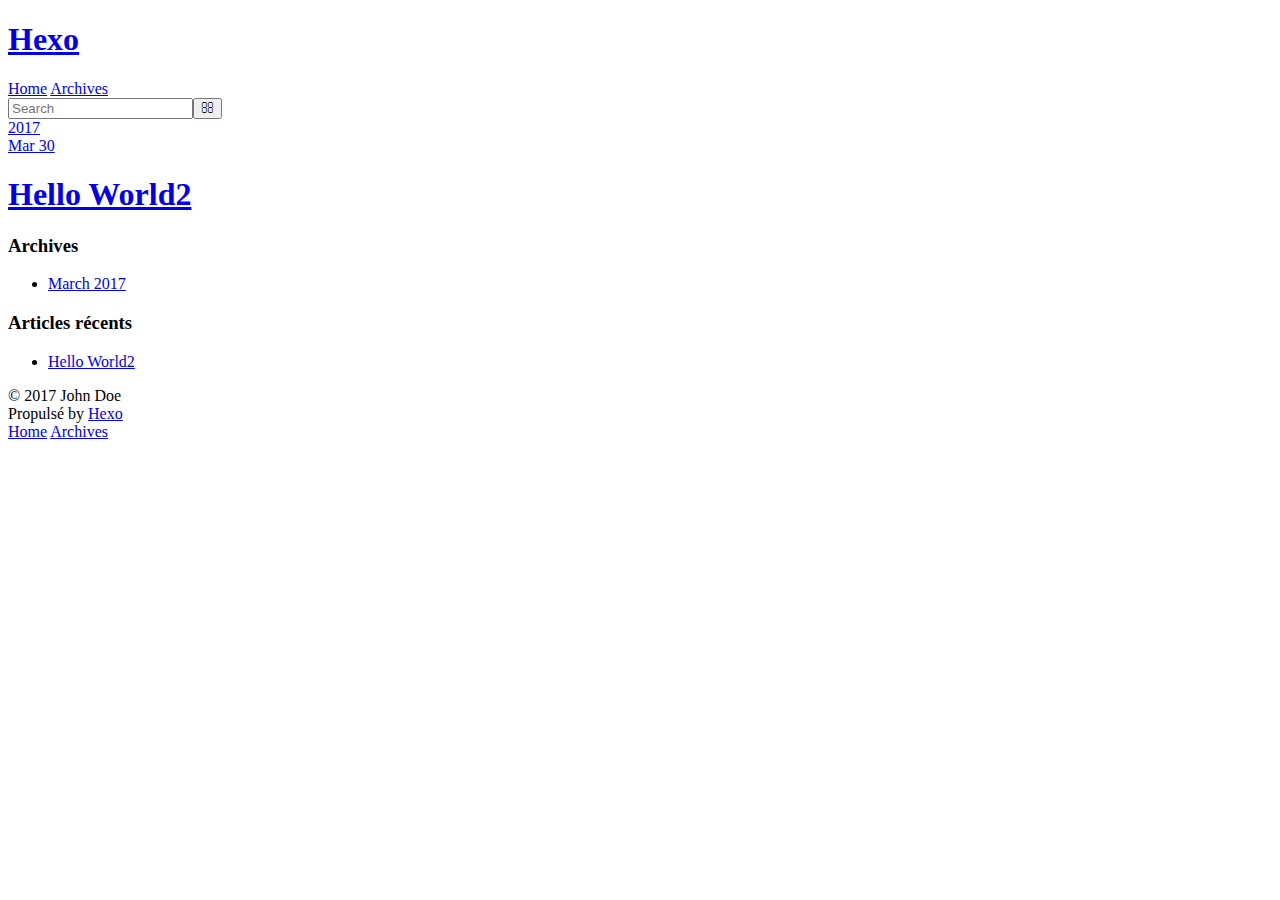
==== archives/index.html @ 4cca109c "Site updated: 2017-03-30 14:13:58" ====
<!DOCTYPE html>
<html>
<head>
  <meta charset="utf-8">
  
  <title>Archives | Hexo</title>
  <meta name="viewport" content="width=device-width, initial-scale=1, maximum-scale=1">
  <meta property="og:type" content="website">
<meta property="og:title" content="Hexo">
<meta property="og:url" content="https://emin-hsieh.github.io/blog/archives/index.html">
<meta property="og:site_name" content="Hexo">
<meta name="twitter:card" content="summary">
<meta name="twitter:title" content="Hexo">
  
    <link rel="alternate" href="/atom.xml" title="Hexo" type="application/atom+xml">
  
  
    <link rel="icon" href="/favicon.png">
  
  
    <link href="//fonts.googleapis.com/css?family=Source+Code+Pro" rel="stylesheet" type="text/css">
  
  <link rel="stylesheet" href="/css/style.css">
  

</head>

<body>
  <div id="container">
    <div id="wrap">
      <header id="header">
  <div id="banner"></div>
  <div id="header-outer" class="outer">
    <div id="header-title" class="inner">
      <h1 id="logo-wrap">
        <a href="/" id="logo">Hexo</a>
      </h1>
      
    </div>
    <div id="header-inner" class="inner">
      <nav id="main-nav">
        <a id="main-nav-toggle" class="nav-icon"></a>
        
          <a class="main-nav-link" href="/">Home</a>
        
          <a class="main-nav-link" href="/archives">Archives</a>
        
      </nav>
      <nav id="sub-nav">
        
          <a id="nav-rss-link" class="nav-icon" href="/atom.xml" title="Flux RSS"></a>
        
        <a id="nav-search-btn" class="nav-icon" title="Rechercher"></a>
      </nav>
      <div id="search-form-wrap">
        <form action="//google.com/search" method="get" accept-charset="UTF-8" class="search-form"><input type="search" name="q" results="0" class="search-form-input" placeholder="Search"><button type="submit" class="search-form-submit">&#xF002;</button><input type="hidden" name="sitesearch" value="https://emin-hsieh.github.io/blog"></form>
      </div>
    </div>
  </div>
</header>
      <div class="outer">
        <section id="main">
  
  
    
    
      
      
      <section class="archives-wrap">
        <div class="archive-year-wrap">
          <a href="/archives/2017" class="archive-year">2017</a>
        </div>
        <div class="archives">
    
    <article class="archive-article archive-type-post">
  <div class="archive-article-inner">
    <header class="archive-article-header">
      <a href="/2017/03/30/hello-world/" class="archive-article-date">
  <time datetime="2017-03-30T02:35:43.000Z" itemprop="datePublished">Mar 30</time>
</a>
      
  
    <h1 itemprop="name">
      <a class="archive-article-title" href="/2017/03/30/hello-world/">Hello World2</a>
    </h1>
  

    </header>
  </div>
</article>
  
  
    </div></section>
  

</section>
        
          <aside id="sidebar">
  
    

  
    

  
    
  
    
  <div class="widget-wrap">
    <h3 class="widget-title">Archives</h3>
    <div class="widget">
      <ul class="archive-list"><li class="archive-list-item"><a class="archive-list-link" href="/archives/2017/03/">March 2017</a></li></ul>
    </div>
  </div>


  
    
  <div class="widget-wrap">
    <h3 class="widget-title">Articles récents</h3>
    <div class="widget">
      <ul>
        
          <li>
            <a href="/2017/03/30/hello-world/">Hello World2</a>
          </li>
        
      </ul>
    </div>
  </div>

  
</aside>
        
      </div>
      <footer id="footer">
  
  <div class="outer">
    <div id="footer-info" class="inner">
      &copy; 2017 John Doe<br>
      Propulsé by <a href="http://hexo.io/" target="_blank">Hexo</a>
    </div>
  </div>
</footer>
    </div>
    <nav id="mobile-nav">
  
    <a href="/" class="mobile-nav-link">Home</a>
  
    <a href="/archives" class="mobile-nav-link">Archives</a>
  
</nav>
    

<script src="//ajax.googleapis.com/ajax/libs/jquery/2.0.3/jquery.min.js"></script>


  <link rel="stylesheet" href="/fancybox/jquery.fancybox.css">
  <script src="/fancybox/jquery.fancybox.pack.js"></script>


<script src="/js/script.js"></script>

  </div>
</body>
</html>
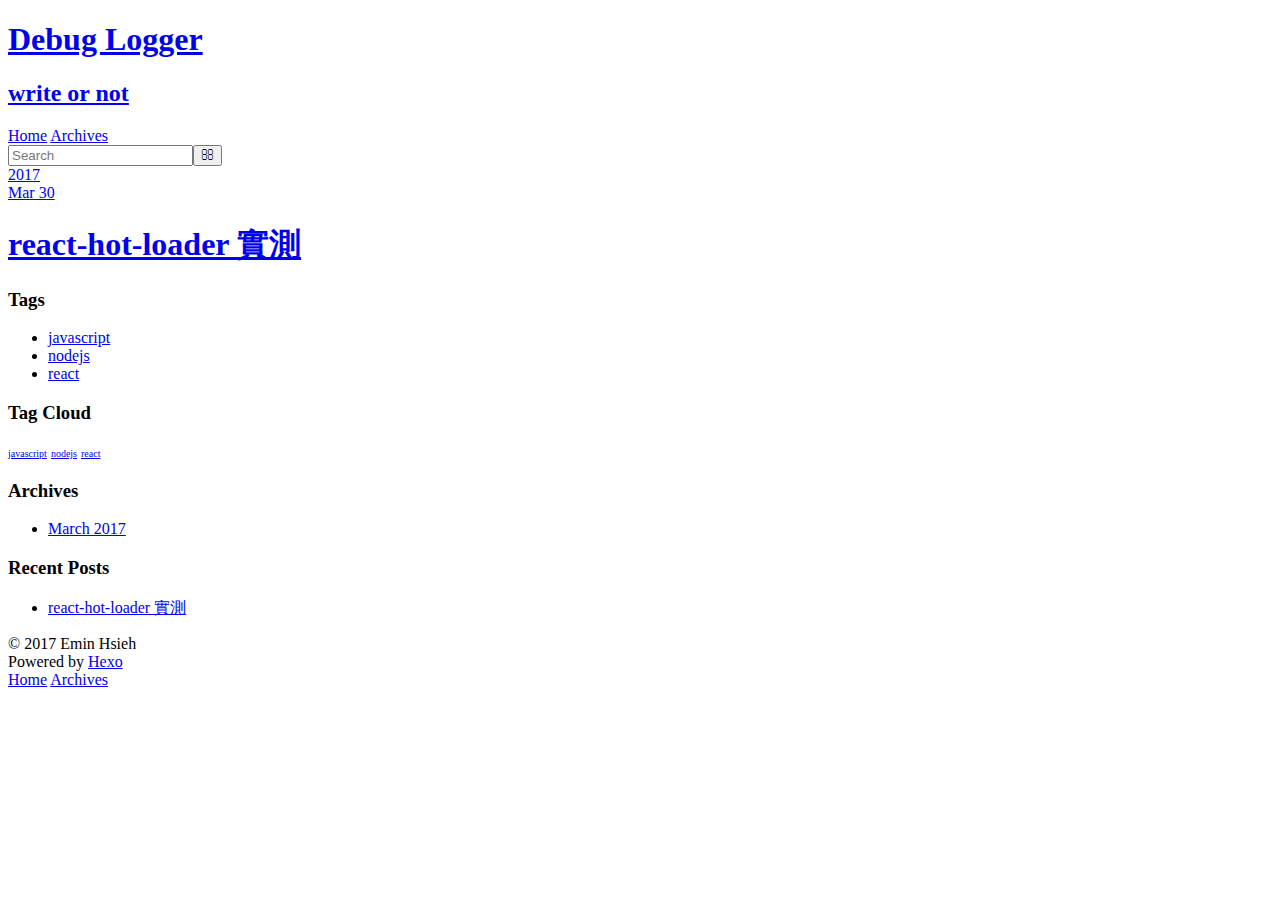
==== commit 55e28118: "Site updated: 2017-03-30 17:03:37" ====
--- a/archives/index.html
+++ b/archives/index.html
@@ -3,16 +3,16 @@
 <head>
   <meta charset="utf-8">
   
-  <title>Archives | Hexo</title>
+  <title>Archives | Debug Logger</title>
   <meta name="viewport" content="width=device-width, initial-scale=1, maximum-scale=1">
   <meta property="og:type" content="website">
-<meta property="og:title" content="Hexo">
+<meta property="og:title" content="Debug Logger">
 <meta property="og:url" content="https://emin-hsieh.github.io/blog/archives/index.html">
-<meta property="og:site_name" content="Hexo">
+<meta property="og:site_name" content="Debug Logger">
 <meta name="twitter:card" content="summary">
-<meta name="twitter:title" content="Hexo">
+<meta name="twitter:title" content="Debug Logger">
   
-    <link rel="alternate" href="/atom.xml" title="Hexo" type="application/atom+xml">
+    <link rel="alternate" href="/atom.xml" title="Debug Logger" type="application/atom+xml">
   
   
     <link rel="icon" href="/favicon.png">
@@ -20,7 +20,7 @@
   
     <link href="//fonts.googleapis.com/css?family=Source+Code+Pro" rel="stylesheet" type="text/css">
   
-  <link rel="stylesheet" href="/css/style.css">
+  <link rel="stylesheet" href="/blog/css/style.css">
   
 
 </head>
@@ -33,24 +33,28 @@
   <div id="header-outer" class="outer">
     <div id="header-title" class="inner">
       <h1 id="logo-wrap">
-        <a href="/" id="logo">Hexo</a>
+        <a href="/blog/" id="logo">Debug Logger</a>
       </h1>
+      
+        <h2 id="subtitle-wrap">
+          <a href="/blog/" id="subtitle">write or not</a>
+        </h2>
       
     </div>
     <div id="header-inner" class="inner">
       <nav id="main-nav">
         <a id="main-nav-toggle" class="nav-icon"></a>
         
-          <a class="main-nav-link" href="/">Home</a>
+          <a class="main-nav-link" href="/blog/">Home</a>
         
-          <a class="main-nav-link" href="/archives">Archives</a>
+          <a class="main-nav-link" href="/blog/archives">Archives</a>
         
       </nav>
       <nav id="sub-nav">
         
-          <a id="nav-rss-link" class="nav-icon" href="/atom.xml" title="Flux RSS"></a>
+          <a id="nav-rss-link" class="nav-icon" href="/atom.xml" title="RSS Feed"></a>
         
-        <a id="nav-search-btn" class="nav-icon" title="Rechercher"></a>
+        <a id="nav-search-btn" class="nav-icon" title="Search"></a>
       </nav>
       <div id="search-form-wrap">
         <form action="//google.com/search" method="get" accept-charset="UTF-8" class="search-form"><input type="search" name="q" results="0" class="search-form-input" placeholder="Search"><button type="submit" class="search-form-submit">&#xF002;</button><input type="hidden" name="sitesearch" value="https://emin-hsieh.github.io/blog"></form>
@@ -68,20 +72,20 @@
       
       <section class="archives-wrap">
         <div class="archive-year-wrap">
-          <a href="/archives/2017" class="archive-year">2017</a>
+          <a href="/blog/archives/2017" class="archive-year">2017</a>
         </div>
         <div class="archives">
     
-    <article class="archive-article archive-type-post">
+    <article class="archive-article archive-type-react-hot-loadecr">
   <div class="archive-article-inner">
     <header class="archive-article-header">
-      <a href="/2017/03/30/hello-world/" class="archive-article-date">
-  <time datetime="2017-03-30T02:35:43.000Z" itemprop="datePublished">Mar 30</time>
+      <a href="/blog/2017/03/30/react-hot-loader 實測/" class="archive-article-date">
+  <time datetime="2017-03-30T06:51:36.000Z" itemprop="datePublished">Mar 30</time>
 </a>
       
   
     <h1 itemprop="name">
-      <a class="archive-article-title" href="/2017/03/30/hello-world/">Hello World2</a>
+      <a class="archive-article-title" href="/blog/2017/03/30/react-hot-loader 實測/">react-hot-loader 實測</a>
     </h1>
   
 
@@ -101,15 +105,10 @@
 
   
     
-
-  
-    
-  
-    
   <div class="widget-wrap">
-    <h3 class="widget-title">Archives</h3>
+    <h3 class="widget-title">Tags</h3>
     <div class="widget">
-      <ul class="archive-list"><li class="archive-list-item"><a class="archive-list-link" href="/archives/2017/03/">March 2017</a></li></ul>
+      <ul class="tag-list"><li class="tag-list-item"><a class="tag-list-link" href="/blog/tags/javascript/">javascript</a></li><li class="tag-list-item"><a class="tag-list-link" href="/blog/tags/nodejs/">nodejs</a></li><li class="tag-list-item"><a class="tag-list-link" href="/blog/tags/react/">react</a></li></ul>
     </div>
   </div>
 
@@ -117,12 +116,31 @@
   
     
   <div class="widget-wrap">
-    <h3 class="widget-title">Articles récents</h3>
+    <h3 class="widget-title">Tag Cloud</h3>
+    <div class="widget tagcloud">
+      <a href="/blog/tags/javascript/" style="font-size: 10px;">javascript</a> <a href="/blog/tags/nodejs/" style="font-size: 10px;">nodejs</a> <a href="/blog/tags/react/" style="font-size: 10px;">react</a>
+    </div>
+  </div>
+
+  
+    
+  <div class="widget-wrap">
+    <h3 class="widget-title">Archives</h3>
+    <div class="widget">
+      <ul class="archive-list"><li class="archive-list-item"><a class="archive-list-link" href="/blog/archives/2017/03/">March 2017</a></li></ul>
+    </div>
+  </div>
+
+
+  
+    
+  <div class="widget-wrap">
+    <h3 class="widget-title">Recent Posts</h3>
     <div class="widget">
       <ul>
         
           <li>
-            <a href="/2017/03/30/hello-world/">Hello World2</a>
+            <a href="/blog/2017/03/30/react-hot-loader 實測/">react-hot-loader 實測</a>
           </li>
         
       </ul>
@@ -137,29 +155,41 @@
   
   <div class="outer">
     <div id="footer-info" class="inner">
-      &copy; 2017 John Doe<br>
-      Propulsé by <a href="http://hexo.io/" target="_blank">Hexo</a>
+      &copy; 2017 Emin Hsieh<br>
+      Powered by <a href="http://hexo.io/" target="_blank">Hexo</a>
     </div>
   </div>
 </footer>
     </div>
     <nav id="mobile-nav">
   
-    <a href="/" class="mobile-nav-link">Home</a>
+    <a href="/blog/" class="mobile-nav-link">Home</a>
   
-    <a href="/archives" class="mobile-nav-link">Archives</a>
+    <a href="/blog/archives" class="mobile-nav-link">Archives</a>
   
 </nav>
     
+<script>
+  var disqus_shortname = 'emin-hsieh';
+  
+  (function(){
+    var dsq = document.createElement('script');
+    dsq.type = 'text/javascript';
+    dsq.async = true;
+    dsq.src = '//' + disqus_shortname + '.disqus.com/count.js';
+    (document.getElementsByTagName('head')[0] || document.getElementsByTagName('body')[0]).appendChild(dsq);
+  })();
+</script>
+
 
 <script src="//ajax.googleapis.com/ajax/libs/jquery/2.0.3/jquery.min.js"></script>
 
 
-  <link rel="stylesheet" href="/fancybox/jquery.fancybox.css">
-  <script src="/fancybox/jquery.fancybox.pack.js"></script>
+  <link rel="stylesheet" href="/blog/fancybox/jquery.fancybox.css">
+  <script src="/blog/fancybox/jquery.fancybox.pack.js"></script>
 
 
-<script src="/js/script.js"></script>
+<script src="/blog/js/script.js"></script>
 
   </div>
 </body>
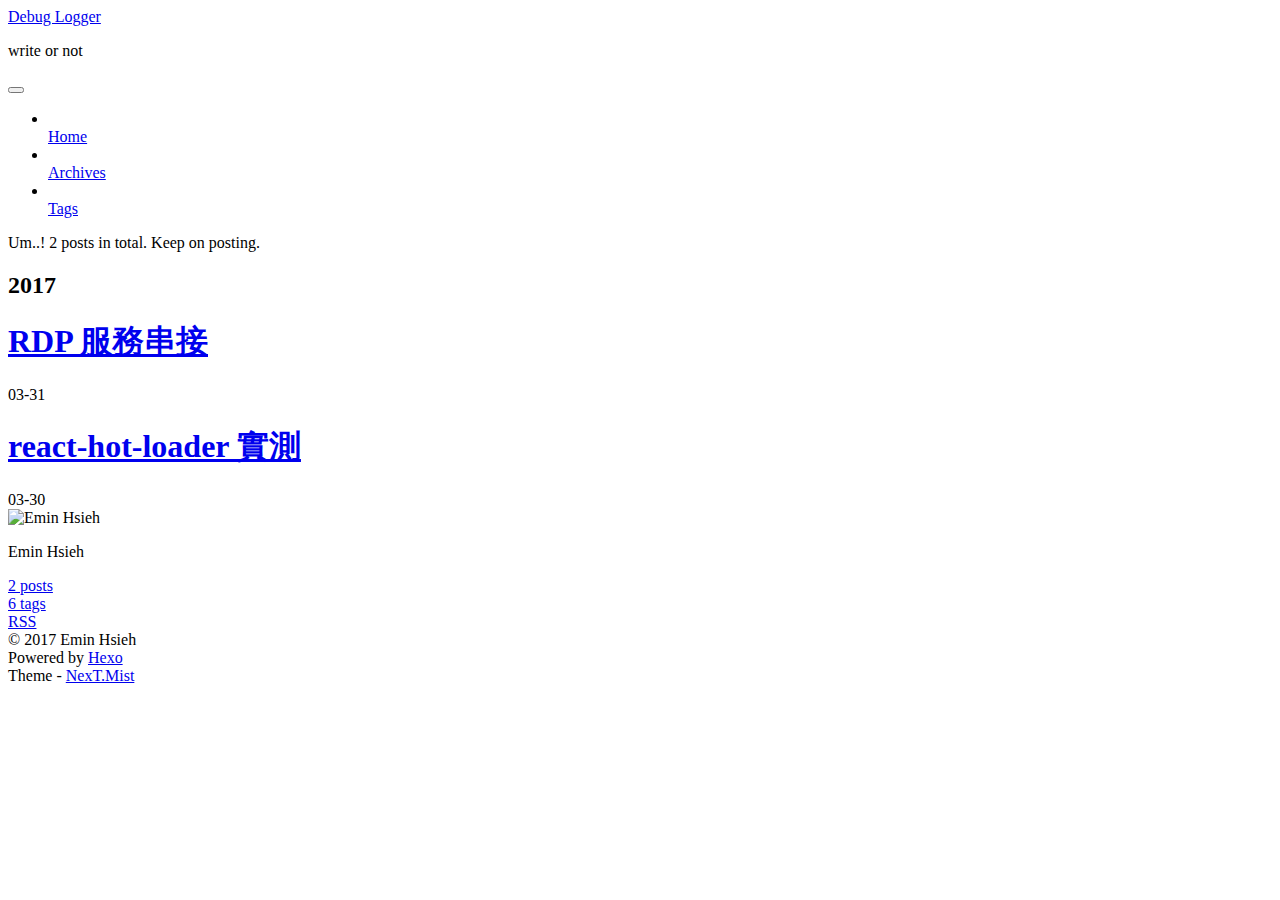
==== commit 81deb797: "Site updated: 2017-03-31 16:13:52" ====
--- a/archives/index.html
+++ b/archives/index.html
@@ -1,196 +1,579 @@
-<!DOCTYPE html>
-<html>
+<!doctype html>
+
+
+
+
+<html class="theme-next mist" lang="en">
 <head>
-  <meta charset="utf-8">
-  
-  <title>Archives | Debug Logger</title>
-  <meta name="viewport" content="width=device-width, initial-scale=1, maximum-scale=1">
-  <meta property="og:type" content="website">
+  <meta charset="UTF-8"/>
+<meta http-equiv="X-UA-Compatible" content="IE=edge" />
+<meta name="viewport" content="width=device-width, initial-scale=1, maximum-scale=1"/>
+
+
+
+<meta http-equiv="Cache-Control" content="no-transform" />
+<meta http-equiv="Cache-Control" content="no-siteapp" />
+
+
+
+
+
+
+
+
+
+
+
+
+
+
+
+  
+  
+  <link href="/blog/lib/fancybox/source/jquery.fancybox.css?v=2.1.5" rel="stylesheet" type="text/css" />
+
+
+
+
+  
+  
+  
+  
+
+  
+    
+    
+  
+
+  
+
+  
+
+  
+
+  
+
+  
+    
+    
+    <link href="//fonts.googleapis.com/css?family=Lato:300,300italic,400,400italic,700,700italic&subset=latin,latin-ext" rel="stylesheet" type="text/css">
+  
+
+
+
+
+
+
+<link href="/blog/lib/font-awesome/css/font-awesome.min.css?v=4.6.2" rel="stylesheet" type="text/css" />
+
+<link href="/blog/css/main.css?v=5.1.0" rel="stylesheet" type="text/css" />
+
+
+  <meta name="keywords" content="Hexo, NexT" />
+
+
+
+
+
+  <link rel="alternate" href="/blog/atom.xml" title="Debug Logger" type="application/atom+xml" />
+
+
+
+
+  <link rel="shortcut icon" type="image/x-icon" href="/blog/favicon.ico?v=5.1.0" />
+
+
+
+
+
+
+<meta property="og:type" content="website">
 <meta property="og:title" content="Debug Logger">
 <meta property="og:url" content="https://emin-hsieh.github.io/blog/archives/index.html">
 <meta property="og:site_name" content="Debug Logger">
 <meta name="twitter:card" content="summary">
 <meta name="twitter:title" content="Debug Logger">
-  
-    <link rel="alternate" href="/atom.xml" title="Debug Logger" type="application/atom+xml">
-  
-  
-    <link rel="icon" href="/favicon.png">
-  
-  
-    <link href="//fonts.googleapis.com/css?family=Source+Code+Pro" rel="stylesheet" type="text/css">
-  
-  <link rel="stylesheet" href="/blog/css/style.css">
-  
-
+
+
+
+<script type="text/javascript" id="hexo.configurations">
+  var NexT = window.NexT || {};
+  var CONFIG = {
+    root: '/blog/',
+    scheme: 'Mist',
+    sidebar: {"position":"left","display":"post","offset":12,"offset_float":0,"b2t":false,"scrollpercent":false},
+    fancybox: true,
+    motion: false,
+    duoshuo: {
+      userId: '0',
+      author: 'Author'
+    },
+    algolia: {
+      applicationID: '',
+      apiKey: '',
+      indexName: '',
+      hits: {"per_page":10},
+      labels: {"input_placeholder":"Search for Posts","hits_empty":"We didn't find any results for the search: ${query}","hits_stats":"${hits} results found in ${time} ms"}
+    }
+  };
+</script>
+
+
+
+  <link rel="canonical" href="https://emin-hsieh.github.io/blog/archives/"/>
+
+
+
+
+
+  <title> Archive | Debug Logger </title>
 </head>
 
-<body>
-  <div id="container">
-    <div id="wrap">
-      <header id="header">
-  <div id="banner"></div>
-  <div id="header-outer" class="outer">
-    <div id="header-title" class="inner">
-      <h1 id="logo-wrap">
-        <a href="/blog/" id="logo">Debug Logger</a>
+<body itemscope itemtype="http://schema.org/WebPage" lang="en">
+
+  
+
+
+
+
+
+
+
+
+
+
+
+
+
+
+  
+  
+    
+  
+
+  <div class="container sidebar-position-left  page-archive  ">
+    <div class="headband"></div>
+
+    <header id="header" class="header" itemscope itemtype="http://schema.org/WPHeader">
+      <div class="header-inner"><div class="site-brand-wrapper">
+  <div class="site-meta ">
+    
+
+    <div class="custom-logo-site-title">
+      <a href="/blog/"  class="brand" rel="start">
+        <span class="logo-line-before"><i></i></span>
+        <span class="site-title">Debug Logger</span>
+        <span class="logo-line-after"><i></i></span>
+      </a>
+    </div>
+      
+        <p class="site-subtitle">write or not</p>
+      
+  </div>
+
+  <div class="site-nav-toggle">
+    <button>
+      <span class="btn-bar"></span>
+      <span class="btn-bar"></span>
+      <span class="btn-bar"></span>
+    </button>
+  </div>
+</div>
+
+<nav class="site-nav">
+  
+
+  
+    <ul id="menu" class="menu">
+      
+        
+        <li class="menu-item menu-item-home">
+          <a href="/blog/" rel="section">
+            
+              <i class="menu-item-icon fa fa-fw fa-home"></i> <br />
+            
+            Home
+          </a>
+        </li>
+      
+        
+        <li class="menu-item menu-item-archives">
+          <a href="/blog/archives" rel="section">
+            
+              <i class="menu-item-icon fa fa-fw fa-archive"></i> <br />
+            
+            Archives
+          </a>
+        </li>
+      
+        
+        <li class="menu-item menu-item-tags">
+          <a href="/blog/tags" rel="section">
+            
+              <i class="menu-item-icon fa fa-fw fa-tags"></i> <br />
+            
+            Tags
+          </a>
+        </li>
+      
+
+      
+    </ul>
+  
+
+  
+</nav>
+
+
+
+ </div>
+    </header>
+
+    <main id="main" class="main">
+      <div class="main-inner">
+        <div class="content-wrap">
+          <div id="content" class="content">
+            
+
+  <section id="posts" class="posts-collapse">
+    <span class="archive-move-on"></span>
+
+    <span class="archive-page-counter">
+      
+      
+      
+        
+      
+      Um..! 2 posts in total. Keep on posting.
+    </span>
+
+    
+
+      
+      
+      
+
+      
+        
+        <div class="collection-title">
+          <h2 class="archive-year motion-element" id="archive-year-2017">2017</h2>
+        </div>
+      
+      
+
+      
+
+  <article class="post post-type-normal" itemscope itemtype="http://schema.org/Article">
+    <header class="post-header">
+
+      <h1 class="post-title">
+        
+            <a class="post-title-link" href="/blog/2017/03/31/my-rdp-service/" itemprop="url">
+              
+                <span itemprop="name">RDP 服務串接</span>
+              
+            </a>
+        
       </h1>
-      
-        <h2 id="subtitle-wrap">
-          <a href="/blog/" id="subtitle">write or not</a>
-        </h2>
-      
-    </div>
-    <div id="header-inner" class="inner">
-      <nav id="main-nav">
-        <a id="main-nav-toggle" class="nav-icon"></a>
-        
-          <a class="main-nav-link" href="/blog/">Home</a>
-        
-          <a class="main-nav-link" href="/blog/archives">Archives</a>
-        
-      </nav>
-      <nav id="sub-nav">
-        
-          <a id="nav-rss-link" class="nav-icon" href="/atom.xml" title="RSS Feed"></a>
-        
-        <a id="nav-search-btn" class="nav-icon" title="Search"></a>
-      </nav>
-      <div id="search-form-wrap">
-        <form action="//google.com/search" method="get" accept-charset="UTF-8" class="search-form"><input type="search" name="q" results="0" class="search-form-input" placeholder="Search"><button type="submit" class="search-form-submit">&#xF002;</button><input type="hidden" name="sitesearch" value="https://emin-hsieh.github.io/blog"></form>
+
+      <div class="post-meta">
+        <time class="post-time" itemprop="dateCreated"
+              datetime="2017-03-31T16:13:37+08:00"
+              content="2017-03-31" >
+          03-31
+        </time>
       </div>
+
+    </header>
+  </article>
+
+
+
+    
+
+      
+      
+      
+
+      
+      
+
+      
+
+  <article class="post post-type-normal" itemscope itemtype="http://schema.org/Article">
+    <header class="post-header">
+
+      <h1 class="post-title">
+        
+            <a class="post-title-link" href="/blog/2017/03/30/react-hot-loader-實測/" itemprop="url">
+              
+                <span itemprop="name">react-hot-loader 實測</span>
+              
+            </a>
+        
+      </h1>
+
+      <div class="post-meta">
+        <time class="post-time" itemprop="dateCreated"
+              datetime="2017-03-30T14:51:36+08:00"
+              content="2017-03-30" >
+          03-30
+        </time>
+      </div>
+
+    </header>
+  </article>
+
+
+
+    
+
+  </section>
+
+  
+
+
+
+          </div>
+          
+
+
+          
+
+        </div>
+        
+          
+  
+  <div class="sidebar-toggle">
+    <div class="sidebar-toggle-line-wrap">
+      <span class="sidebar-toggle-line sidebar-toggle-line-first"></span>
+      <span class="sidebar-toggle-line sidebar-toggle-line-middle"></span>
+      <span class="sidebar-toggle-line sidebar-toggle-line-last"></span>
     </div>
   </div>
-</header>
-      <div class="outer">
-        <section id="main">
-  
-  
-    
-    
-      
-      
-      <section class="archives-wrap">
-        <div class="archive-year-wrap">
-          <a href="/blog/archives/2017" class="archive-year">2017</a>
+
+  <aside id="sidebar" class="sidebar">
+    <div class="sidebar-inner">
+
+      
+
+      
+
+      <section class="site-overview sidebar-panel sidebar-panel-active">
+        <div class="site-author motion-element" itemprop="author" itemscope itemtype="http://schema.org/Person">
+          <img class="site-author-image" itemprop="image"
+               src="/blog/images/avatar.gif"
+               alt="Emin Hsieh" />
+          <p class="site-author-name" itemprop="name">Emin Hsieh</p>
+           
+              <p class="site-description motion-element" itemprop="description"></p>
+          
         </div>
-        <div class="archives">
-    
-    <article class="archive-article archive-type-react-hot-loadecr">
-  <div class="archive-article-inner">
-    <header class="archive-article-header">
-      <a href="/blog/2017/03/30/react-hot-loader 實測/" class="archive-article-date">
-  <time datetime="2017-03-30T06:51:36.000Z" itemprop="datePublished">Mar 30</time>
-</a>
-      
-  
-    <h1 itemprop="name">
-      <a class="archive-article-title" href="/blog/2017/03/30/react-hot-loader 實測/">react-hot-loader 實測</a>
-    </h1>
-  
-
-    </header>
+        <nav class="site-state motion-element">
+
+          
+            <div class="site-state-item site-state-posts">
+              <a href="/blog/archives">
+                <span class="site-state-item-count">2</span>
+                <span class="site-state-item-name">posts</span>
+              </a>
+            </div>
+          
+
+          
+
+          
+            
+            
+            <div class="site-state-item site-state-tags">
+              <a href="/blog/tags/index.html">
+                <span class="site-state-item-count">6</span>
+                <span class="site-state-item-name">tags</span>
+              </a>
+            </div>
+          
+
+        </nav>
+
+        
+          <div class="feed-link motion-element">
+            <a href="/blog/atom.xml" rel="alternate">
+              <i class="fa fa-rss"></i>
+              RSS
+            </a>
+          </div>
+        
+
+        <div class="links-of-author motion-element">
+          
+        </div>
+
+        
+        
+
+        
+        
+
+        
+
+
+      </section>
+
+      
+
+      
+
+    </div>
+  </aside>
+
+
+        
+      </div>
+    </main>
+
+    <footer id="footer" class="footer">
+      <div class="footer-inner">
+        <div class="copyright" >
+  
+  &copy; 
+  <span itemprop="copyrightYear">2017</span>
+  <span class="with-love">
+    <i class="fa fa-heart"></i>
+  </span>
+  <span class="author" itemprop="copyrightHolder">Emin Hsieh</span>
+</div>
+
+
+<div class="powered-by">
+  Powered by <a class="theme-link" href="https://hexo.io">Hexo</a>
+</div>
+
+<div class="theme-info">
+  Theme -
+  <a class="theme-link" href="https://github.com/iissnan/hexo-theme-next">
+    NexT.Mist
+  </a>
+</div>
+
+
+        
+
+        
+      </div>
+    </footer>
+
+    
+      <div class="back-to-top">
+        <i class="fa fa-arrow-up"></i>
+        
+      </div>
+    
+
   </div>
-</article>
-  
-  
-    </div></section>
-  
-
-</section>
-        
-          <aside id="sidebar">
-  
-    
-
-  
-    
-  <div class="widget-wrap">
-    <h3 class="widget-title">Tags</h3>
-    <div class="widget">
-      <ul class="tag-list"><li class="tag-list-item"><a class="tag-list-link" href="/blog/tags/javascript/">javascript</a></li><li class="tag-list-item"><a class="tag-list-link" href="/blog/tags/nodejs/">nodejs</a></li><li class="tag-list-item"><a class="tag-list-link" href="/blog/tags/react/">react</a></li></ul>
-    </div>
-  </div>
-
-
-  
-    
-  <div class="widget-wrap">
-    <h3 class="widget-title">Tag Cloud</h3>
-    <div class="widget tagcloud">
-      <a href="/blog/tags/javascript/" style="font-size: 10px;">javascript</a> <a href="/blog/tags/nodejs/" style="font-size: 10px;">nodejs</a> <a href="/blog/tags/react/" style="font-size: 10px;">react</a>
-    </div>
-  </div>
-
-  
-    
-  <div class="widget-wrap">
-    <h3 class="widget-title">Archives</h3>
-    <div class="widget">
-      <ul class="archive-list"><li class="archive-list-item"><a class="archive-list-link" href="/blog/archives/2017/03/">March 2017</a></li></ul>
-    </div>
-  </div>
-
-
-  
-    
-  <div class="widget-wrap">
-    <h3 class="widget-title">Recent Posts</h3>
-    <div class="widget">
-      <ul>
-        
-          <li>
-            <a href="/blog/2017/03/30/react-hot-loader 實測/">react-hot-loader 實測</a>
-          </li>
-        
-      </ul>
-    </div>
-  </div>
-
-  
-</aside>
-        
-      </div>
-      <footer id="footer">
-  
-  <div class="outer">
-    <div id="footer-info" class="inner">
-      &copy; 2017 Emin Hsieh<br>
-      Powered by <a href="http://hexo.io/" target="_blank">Hexo</a>
-    </div>
-  </div>
-</footer>
-    </div>
-    <nav id="mobile-nav">
-  
-    <a href="/blog/" class="mobile-nav-link">Home</a>
-  
-    <a href="/blog/archives" class="mobile-nav-link">Archives</a>
-  
-</nav>
-    
-<script>
-  var disqus_shortname = 'emin-hsieh';
-  
-  (function(){
-    var dsq = document.createElement('script');
-    dsq.type = 'text/javascript';
-    dsq.async = true;
-    dsq.src = '//' + disqus_shortname + '.disqus.com/count.js';
-    (document.getElementsByTagName('head')[0] || document.getElementsByTagName('body')[0]).appendChild(dsq);
-  })();
+
+  
+
+<script type="text/javascript">
+  if (Object.prototype.toString.call(window.Promise) !== '[object Function]') {
+    window.Promise = null;
+  }
 </script>
 
 
-<script src="//ajax.googleapis.com/ajax/libs/jquery/2.0.3/jquery.min.js"></script>
-
-
-  <link rel="stylesheet" href="/blog/fancybox/jquery.fancybox.css">
-  <script src="/blog/fancybox/jquery.fancybox.pack.js"></script>
-
-
-<script src="/blog/js/script.js"></script>
-
-  </div>
+
+
+
+
+
+
+
+  
+
+
+
+
+
+
+  
+  <script type="text/javascript" src="/blog/lib/jquery/index.js?v=2.1.3"></script>
+
+  
+  <script type="text/javascript" src="/blog/lib/fastclick/lib/fastclick.min.js?v=1.0.6"></script>
+
+  
+  <script type="text/javascript" src="/blog/lib/jquery_lazyload/jquery.lazyload.js?v=1.9.7"></script>
+
+  
+  <script type="text/javascript" src="/blog/lib/velocity/velocity.min.js?v=1.2.1"></script>
+
+  
+  <script type="text/javascript" src="/blog/lib/velocity/velocity.ui.min.js?v=1.2.1"></script>
+
+  
+  <script type="text/javascript" src="/blog/lib/fancybox/source/jquery.fancybox.pack.js?v=2.1.5"></script>
+
+
+  
+
+
+  <script type="text/javascript" src="/blog/js/src/utils.js?v=5.1.0"></script>
+
+  <script type="text/javascript" src="/blog/js/src/motion.js?v=5.1.0"></script>
+
+
+
+  
+  
+
+  
+  
+
+
+  
+
+
+  <script type="text/javascript" src="/blog/js/src/bootstrap.js?v=5.1.0"></script>
+
+
+
+  
+
+
+  
+
+    
+      <script id="dsq-count-scr" src="https://emin-hsieh.disqus.com/count.js" async></script>
+    
+
+    
+
+  
+
+
+
+
+
+
+
+
+
+
+
+
+
+  
+
+
+
+
+
+  
+
+  
+
+  
+
+  
+
 </body>
-</html>+</html>
